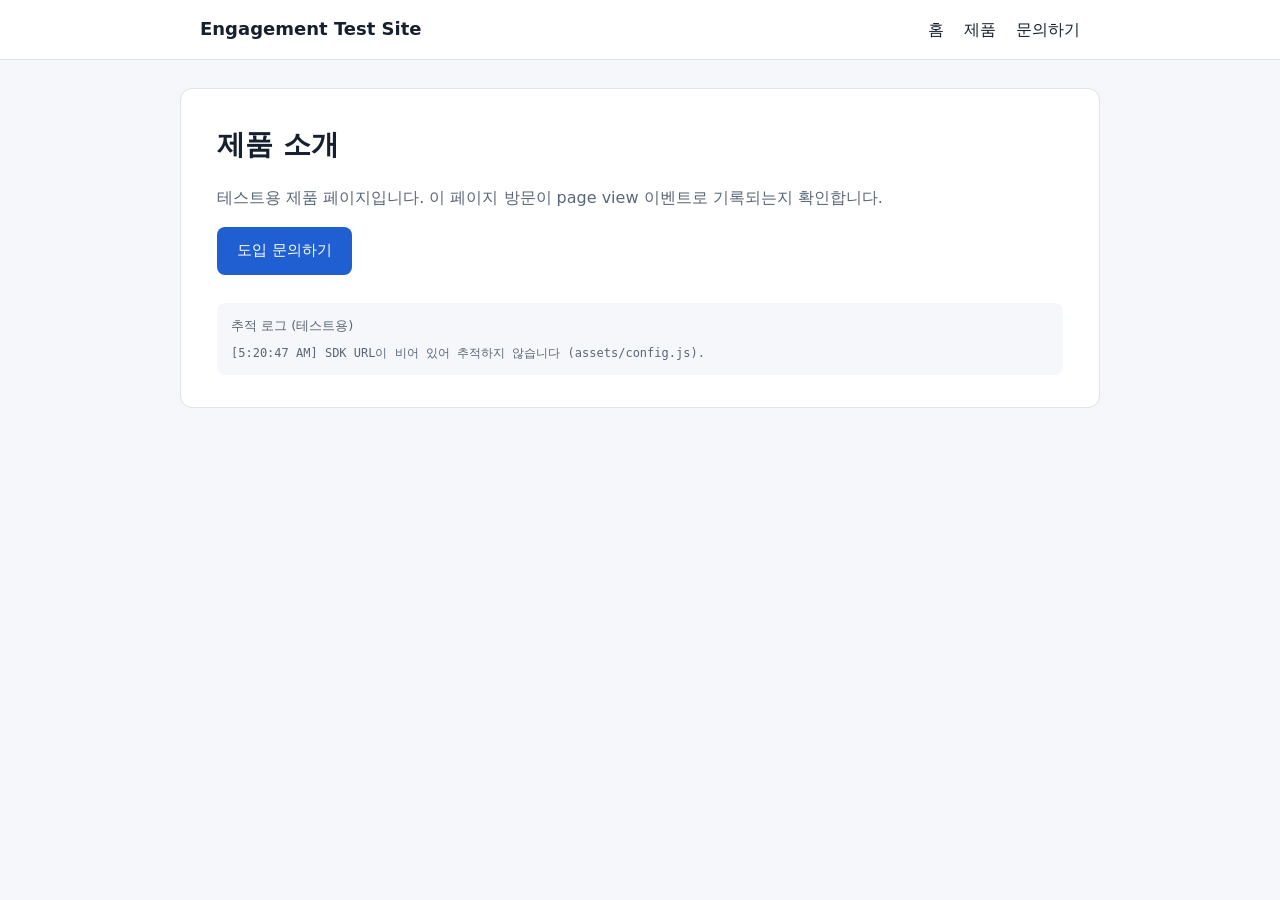
==== product.html @ d2451ee9 "Add engagement test site Co-Authored-By: Claude Fable 5.2 <noreply@anthropic.com>" ====
<!doctype html>
<html lang="ko"><head><meta charset="utf-8">
<meta name="viewport" content="width=device-width, initial-scale=1">
<meta name="robots" content="noindex, nofollow">
<title>제품 | Engagement Test Site</title>
<link rel="stylesheet" href="assets/style.css">
<script src="assets/config.js"></script>
<script src="assets/tracking.js" defer></script>
</head>
<body data-page="product">
<header><nav><strong>Engagement Test Site</strong><a href="index.html">홈</a><a href="product.html">제품</a><a href="contact.html">문의하기</a></nav></header>
<main>
<h1>제품 소개</h1>
<p>테스트용 제품 페이지입니다. 이 페이지 방문이 page view 이벤트로 기록되는지 확인합니다.</p>
<p><a class="btn" href="contact.html">도입 문의하기</a></p>
<div class="note">추적 로그 (테스트용)<pre id="track-log"></pre></div>
</main>
</body></html>
---- assets/style.css ----
:root{--ink:#16202e;--muted:#5b6676;--line:#dfe4ea;--bg:#f5f7fa;--accent:#1f5fd1}
*{box-sizing:border-box}
body{margin:0;font:16px/1.7 "Pretendard","Apple SD Gothic Neo","Malgun Gothic",system-ui,sans-serif;color:var(--ink);background:var(--bg)}
header{background:#fff;border-bottom:1px solid var(--line)}
nav{max-width:920px;margin:0 auto;padding:14px 20px;display:flex;gap:20px;align-items:center}
nav strong{margin-right:auto;font-size:18px}
nav a{color:var(--ink);text-decoration:none}
nav a:hover{color:var(--accent)}
main{max-width:920px;margin:28px auto;padding:32px 36px;background:#fff;border:1px solid var(--line);border-radius:12px}
h1{font-size:28px;margin:0 0 12px}
p{color:var(--muted)}
.btn{display:inline-block;background:var(--accent);color:#fff;border:0;border-radius:8px;padding:11px 20px;font-size:15px;text-decoration:none;cursor:pointer}
label{display:block;margin:14px 0 4px;font-weight:600;font-size:14px}
input,textarea{width:100%;padding:10px 12px;border:1px solid var(--line);border-radius:8px;font:inherit}
.note{margin-top:28px;padding:12px 14px;background:var(--bg);border-radius:8px;font-size:13px;color:var(--muted)}
pre{white-space:pre-wrap;font-size:12px;margin:6px 0 0}
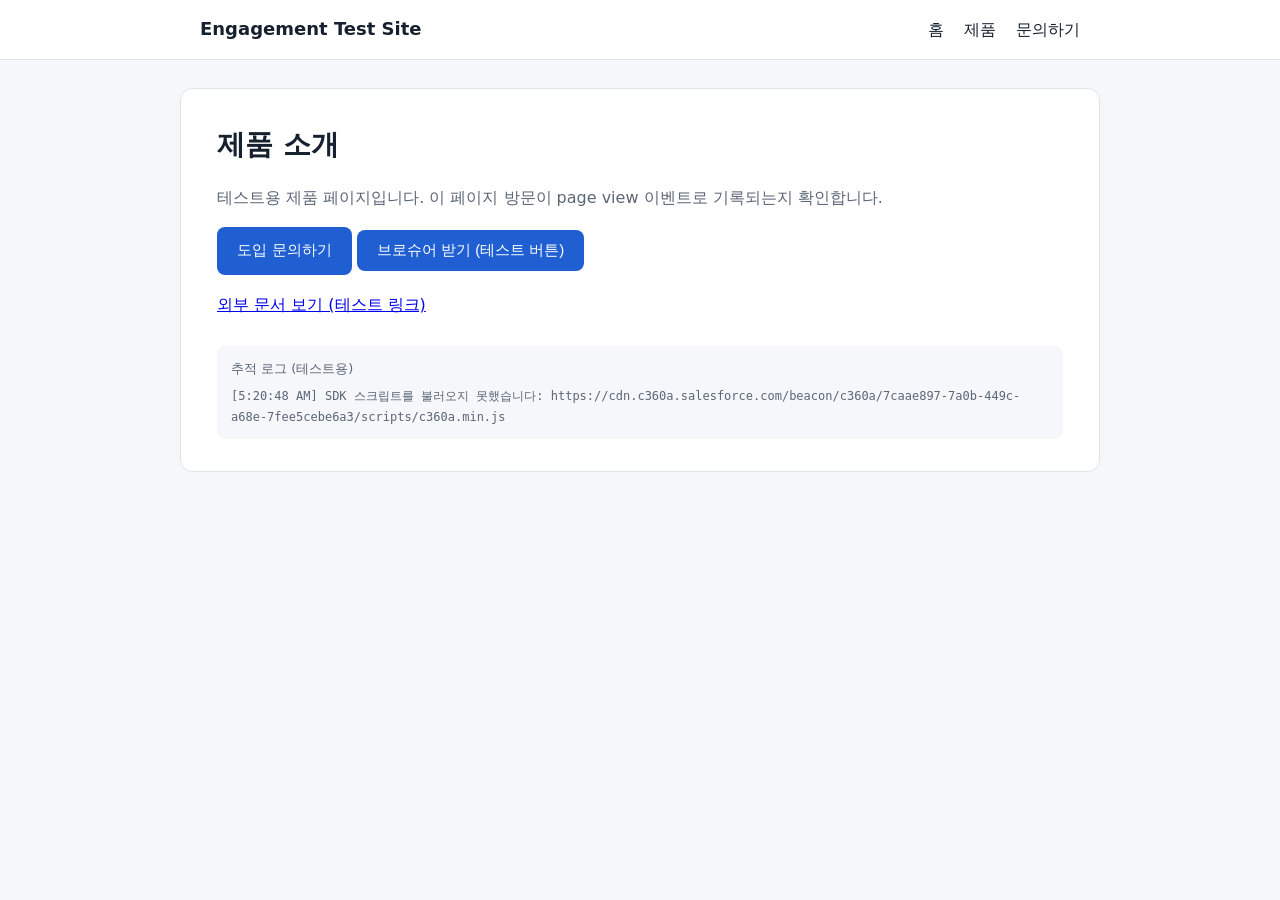
==== commit ed93f3ff: "Track button and link clicks Co-Authored-By: Claude Fable 5.2 <noreply@anthropic.com>" ====
--- a/product.html
+++ b/product.html
@@ -12,7 +12,9 @@
 <main>
 <h1>제품 소개</h1>
 <p>테스트용 제품 페이지입니다. 이 페이지 방문이 page view 이벤트로 기록되는지 확인합니다.</p>
-<p><a class="btn" href="contact.html">도입 문의하기</a></p>
+<p><a class="btn" id="cta-contact" href="contact.html">도입 문의하기</a>
+<button class="btn" id="btn-brochure" type="button">브로슈어 받기 (테스트 버튼)</button></p>
+<p><a id="link-docs" href="https://help.salesforce.com/" target="_blank" rel="noopener">외부 문서 보기 (테스트 링크)</a></p>
 <div class="note">추적 로그 (테스트용)<pre id="track-log"></pre></div>
 </main>
 </body></html>
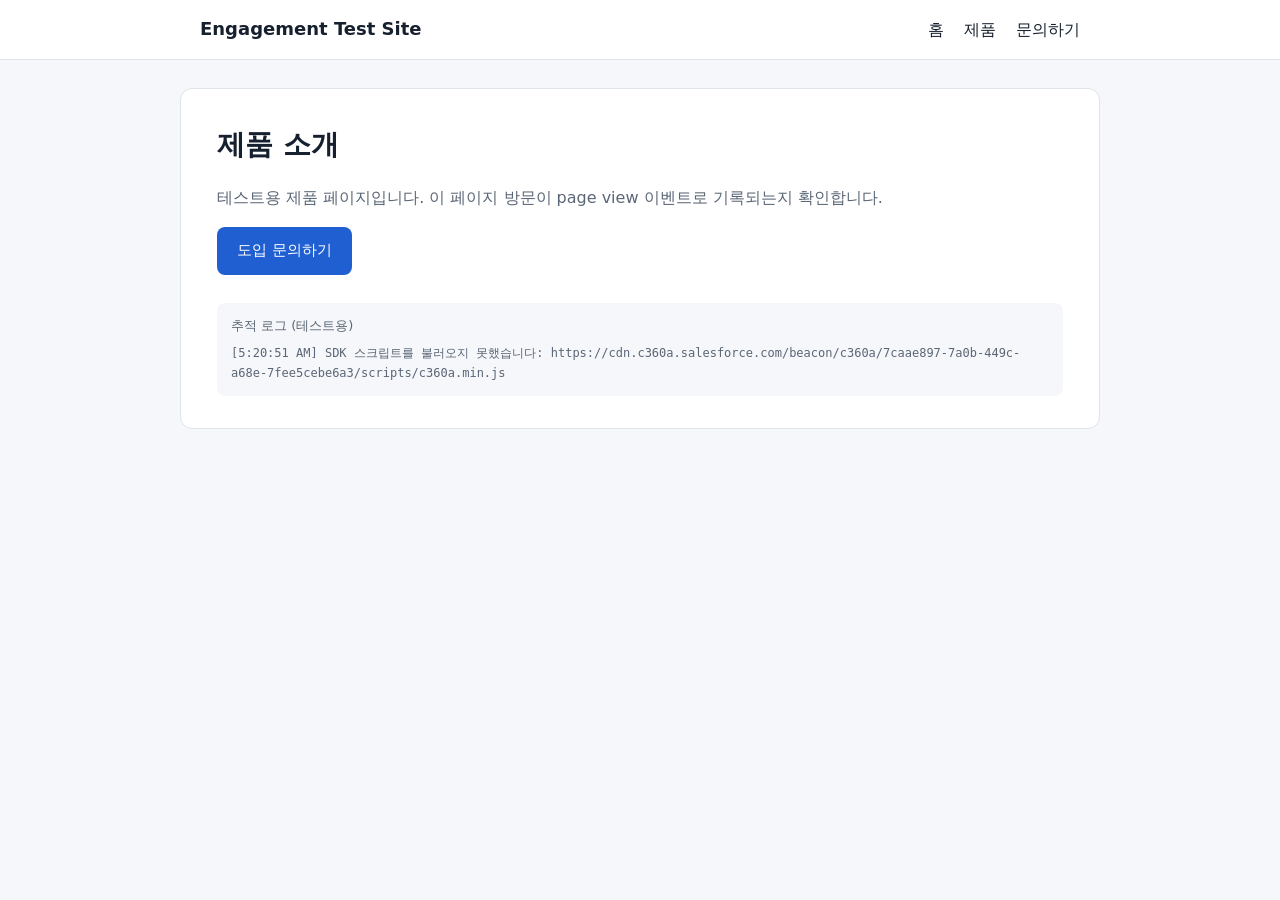
==== commit 17c39bfb: "Remove click tracking Co-Authored-By: Claude Fable 5.2 <noreply@anthropic.com>" ====
--- a/product.html
+++ b/product.html
@@ -12,9 +12,7 @@
 <main>
 <h1>제품 소개</h1>
 <p>테스트용 제품 페이지입니다. 이 페이지 방문이 page view 이벤트로 기록되는지 확인합니다.</p>
-<p><a class="btn" id="cta-contact" href="contact.html">도입 문의하기</a>
-<button class="btn" id="btn-brochure" type="button">브로슈어 받기 (테스트 버튼)</button></p>
-<p><a id="link-docs" href="https://help.salesforce.com/" target="_blank" rel="noopener">외부 문서 보기 (테스트 링크)</a></p>
+<p><a class="btn" href="contact.html">도입 문의하기</a></p>
 <div class="note">추적 로그 (테스트용)<pre id="track-log"></pre></div>
 </main>
 </body></html>
